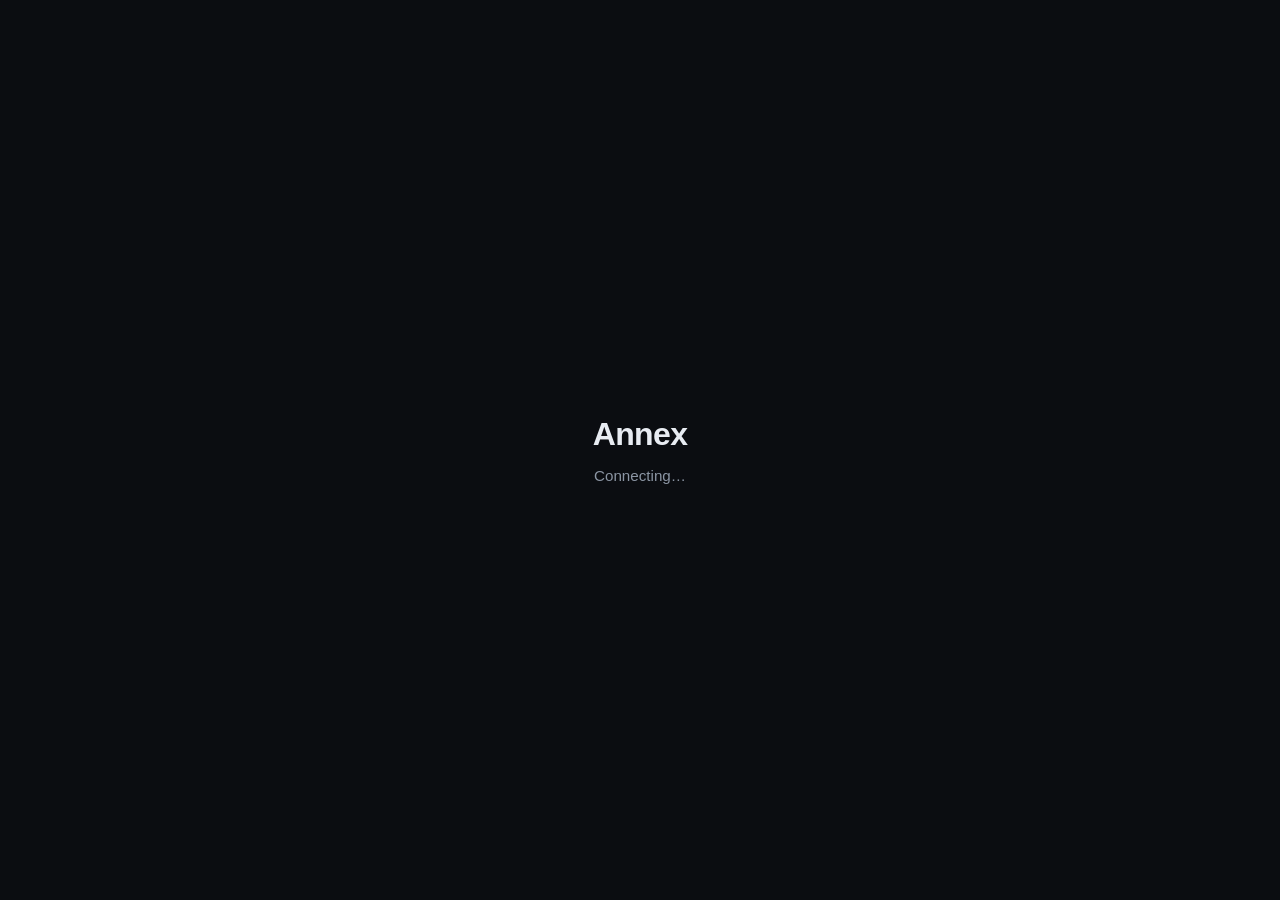
==== web/client/index.html @ 62c87dbb "scaffold the cargo workspace every function body is a todo!() tagged with the milestone that fills i" ====
<!DOCTYPE html>
<html lang="en">
<head>
<meta charset="utf-8">
<meta name="viewport" content="width=device-width, initial-scale=1">
<title>Annex</title>
<link rel="stylesheet" href="style.css">
</head>
<body>
  <!-- playsinline stops iOS taking the video over with its own player.
       muted is what lets autoplay run without a user gesture. -->
  <video id="screen" autoplay playsinline muted></video>

  <div id="overlay">
    <h1>Annex</h1>
    <p id="status">Connecting…</p>
    <button id="go" hidden>Enter full screen</button>
  </div>

  <script src="client.js"></script>
</body>
</html>
---- web/client/style.css ----
/* Full-bleed video with nothing else visible once the stream is up. The client
   is pretending to be a monitor, so any chrome breaks the illusion. */

* { margin: 0; padding: 0; box-sizing: border-box; }

html, body {
  height: 100%;
  background: #000;
  overflow: hidden;
  font-family: -apple-system, BlinkMacSystemFont, "Segoe UI", Helvetica, Arial, sans-serif;
}

#screen {
  width: 100%;
  height: 100%;
  /* contain, not cover: cover would crop the edges of the desktop off. */
  object-fit: contain;
  display: block;
  background: #000;
}

#overlay {
  position: fixed;
  inset: 0;
  display: flex;
  flex-direction: column;
  align-items: center;
  justify-content: center;
  gap: 14px;
  color: #e8ecf2;
  background: #0b0d11;
  transition: opacity .3s ease;
}

#overlay.hidden { opacity: 0; pointer-events: none; }

#overlay h1 { font-size: 2rem; font-weight: 700; letter-spacing: -.02em; }
#status     { color: #8b95a3; font-size: .95rem; }

#go {
  padding: 10px 20px;
  border: 0;
  border-radius: 8px;
  background: #c0392b;
  color: #fff;
  font-size: .95rem;
  font-weight: 600;
  cursor: pointer;
}

#go:hover { background: #a93226; }

/* Hide the cursor over the video: this is a monitor, not a web page. */
body.streaming { cursor: none; }
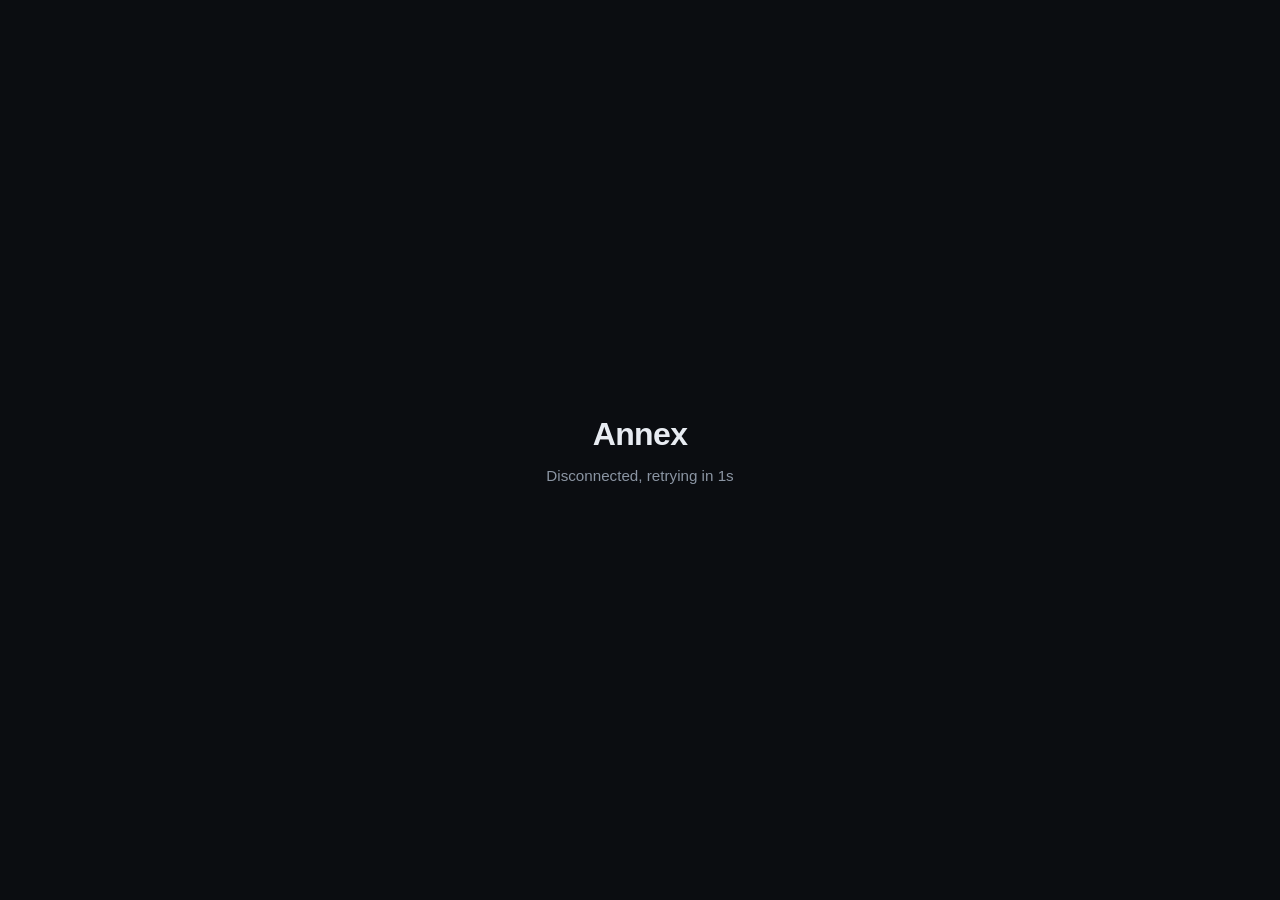
==== commit 28eb7b5c: "M3: WebRTC streams the display to a browser verified 27 july 2026 with a real headless chrome perfor" ====
--- a/web/client/index.html
+++ b/web/client/index.html
@@ -17,6 +17,10 @@
     <button id="go" hidden>Enter full screen</button>
   </div>
 
+  <!-- Live decode stats. Invaluable when the picture looks wrong: frames
+       decoded stuck at zero means nothing is arriving at all. -->
+  <div id="stats"></div>
+
   <script src="client.js"></script>
 </body>
 </html>
--- a/web/client/style.css
+++ b/web/client/style.css
@@ -52,3 +52,21 @@
 
 /* Hide the cursor over the video: this is a monitor, not a web page. */
 body.streaming { cursor: none; }
+
+#stats {
+  position: fixed;
+  left: 10px;
+  bottom: 10px;
+  padding: 5px 9px;
+  border-radius: 6px;
+  background: rgba(0, 0, 0, .55);
+  color: #9fb0c4;
+  font-family: "SF Mono", Menlo, Consolas, monospace;
+  font-size: 11px;
+  pointer-events: none;
+  opacity: 0;
+  transition: opacity .2s;
+}
+
+/* Only show the readout once frames are actually flowing. */
+body.streaming #stats { opacity: 1; }
